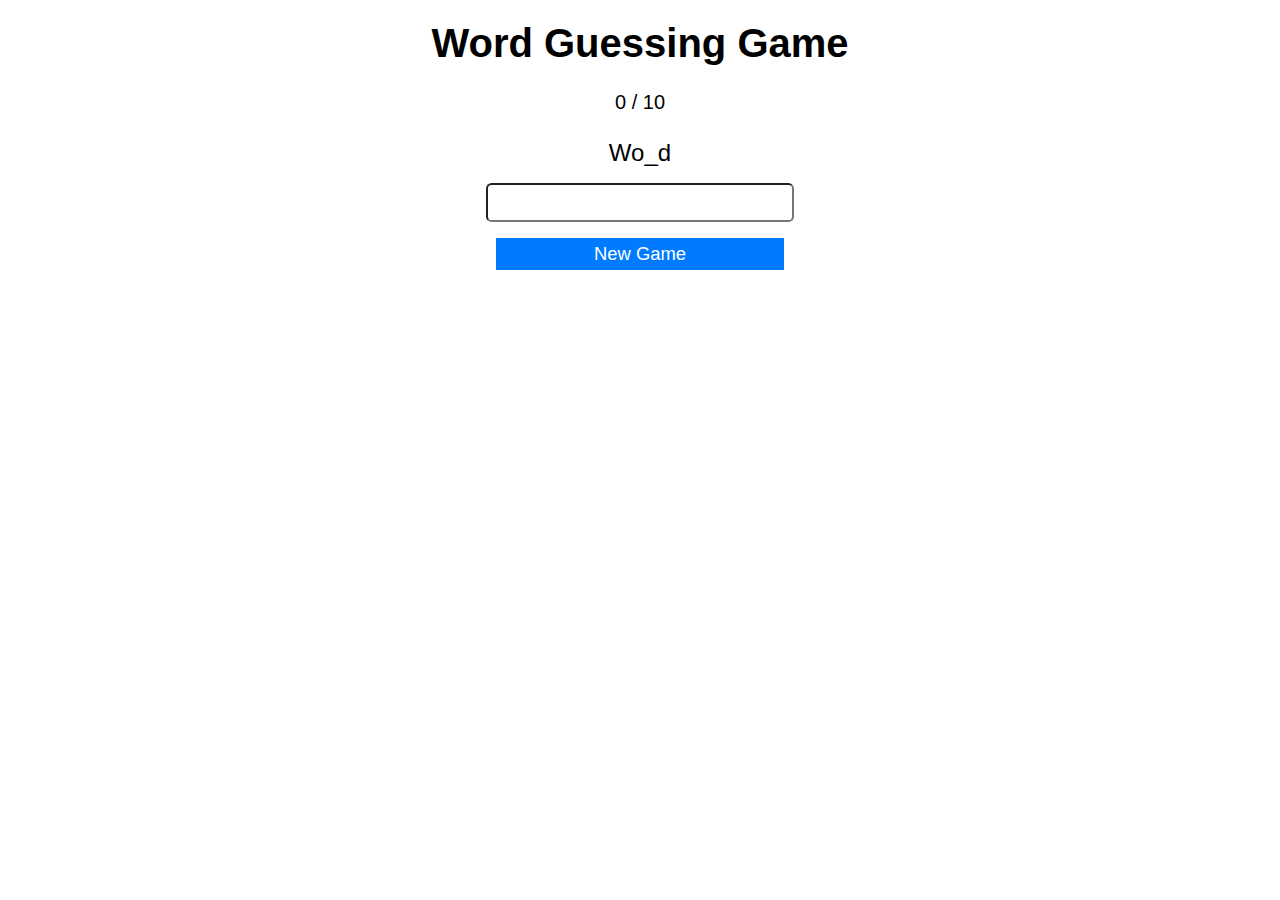
==== word_guessing_game/index.html @ 3e36d0cf "finished the basic requirements" ====
<!DOCTYPE html>
<html lang="en">
<head>
    <meta charset="UTF-8">
    <meta http-equiv="X-UA-Compatible" content="IE=edge">
    <meta name="viewport" content="width=device-width, initial-scale=1.0">
    <title>Word Guessing Game</title>
    <link rel="stylesheet" href="style.css">
</head>
<body>
    <div class="container">
        <header>Word Guessing Game</header>
        <div class="incorrectGuesses__wrapper">
            <span class="incorrectGuesses" id="chances">0 / 10</span>
        </div>
        <div class="word__wrapper">
            <span class="word" id="word">Wo_d</span>
        </div>
        <div class="inputBox__wrapper">
            <input type="text" class="inputBox" id="inputBox">
        </div>
        <div class="newGameBtn__wrapper">
            <button class="newGameBtn" id="newGame">New Game</button>
        </div>
    </div>
    
    <script src="main.js"></script>
</body>
</html>
---- word_guessing_game/style.css ----
html * {
    font-family: Arial, Helvetica, sans-serif;
    font-size: 1.25rem;
}
.container{
    display: flex;
    flex-direction: column;
    align-items: center;
}

header{
    margin: 1%;
    font-weight: bolder;
    font-size: 2.5rem;
}

.incorrectGuesses__wrapper{
    margin: 1%;
}

.word__wrapper{
    margin: 1%;
}

#word{
    font-size: 1.5rem;
    /* font-weight: ; */
}

.inputBox__wrapper{
    margin: 0 auto 1% auto;
}

#inputBox{
    width: 18rem;
    height: 1.5rem;
    margin: 1% auto;
    padding: 0.35rem 0.5rem 0.35rem 0.5rem;
    outline: none;
    border-width: 0.15rem;
    border-radius: 0.35rem;
}

#inputBox:focus{
    outline: none;
    border: 0.15rem solid #F283AA;
    box-shadow: none;
}

#newGame{
    font-size: 1.15rem;
    width: 18rem;
    height: 2rem;
    color: white;
    background-color: #007BFF;
    border-width: 0;
}

#newGame:hover{
    background-color: #0056B3;
}
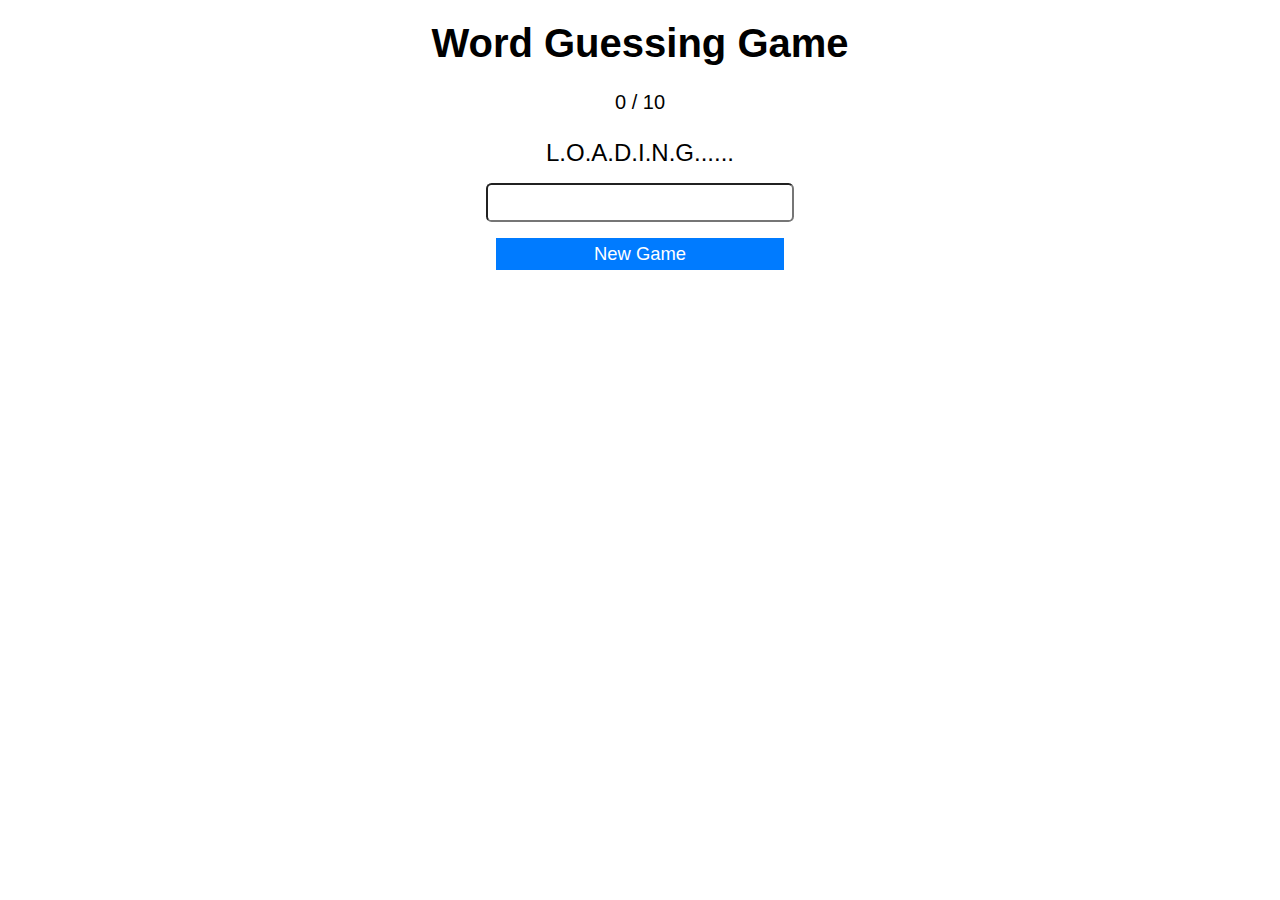
==== commit 223bfe03: "cleaned up the code" ====
--- a/word_guessing_game/index.html
+++ b/word_guessing_game/index.html
@@ -14,7 +14,7 @@
             <span class="incorrectGuesses" id="chances">0 / 10</span>
         </div>
         <div class="word__wrapper">
-            <span class="word" id="word">Wo_d</span>
+            <span class="word" id="word">L.O.A.D.I.N.G......</span>
         </div>
         <div class="inputBox__wrapper">
             <input type="text" class="inputBox" id="inputBox">
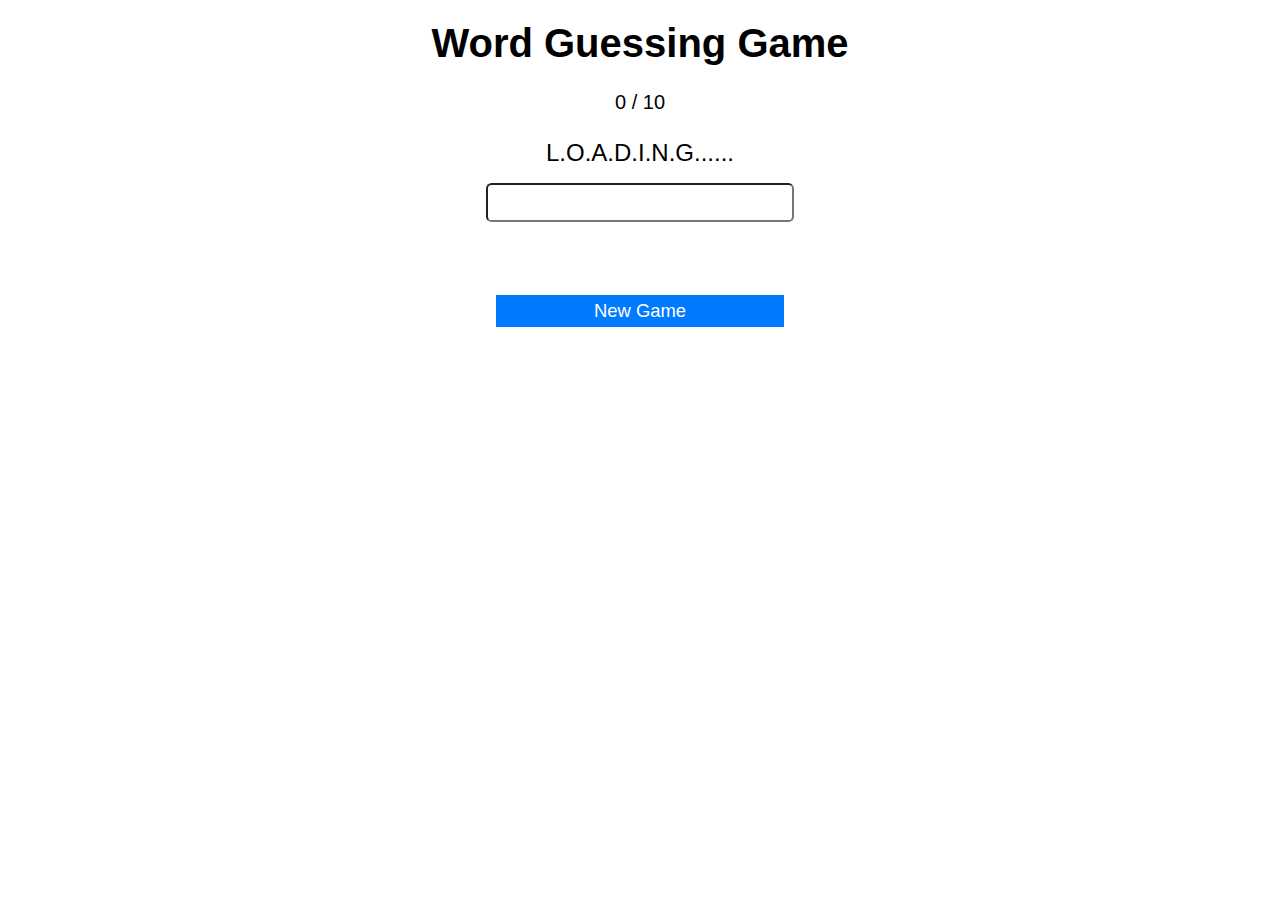
==== commit 9c7cb5fc: "implemented user input history" ====
--- a/word_guessing_game/index.html
+++ b/word_guessing_game/index.html
@@ -19,6 +19,9 @@
         <div class="inputBox__wrapper">
             <input type="text" class="inputBox" id="inputBox">
         </div>
+        <div class="guessHistory__wrapper">
+            <span class="guessHistory guessHistory--true"> </span><span class="guessHistory guessHistory--false"> </span>
+        </div>
         <div class="newGameBtn__wrapper">
             <button class="newGameBtn" id="newGame">New Game</button>
         </div>
--- a/word_guessing_game/style.css
+++ b/word_guessing_game/style.css
@@ -25,6 +25,25 @@
 #word{
     font-size: 1.5rem;
     /* font-weight: ; */
+}
+
+.guessHistory__wrapper{
+    margin: 0 auto 2% auto;
+    height: 2rem;
+    display: flex;
+    flex-direction: row;
+    justify-content: center;
+}
+
+.guessHistory{
+    margin: auto 1rem auto 1rem;
+}
+
+.guessHistory--false{
+    color: #FF0000;
+}
+.guessHistory--true{
+    color:#2AC92A;
 }
 
 .inputBox__wrapper{
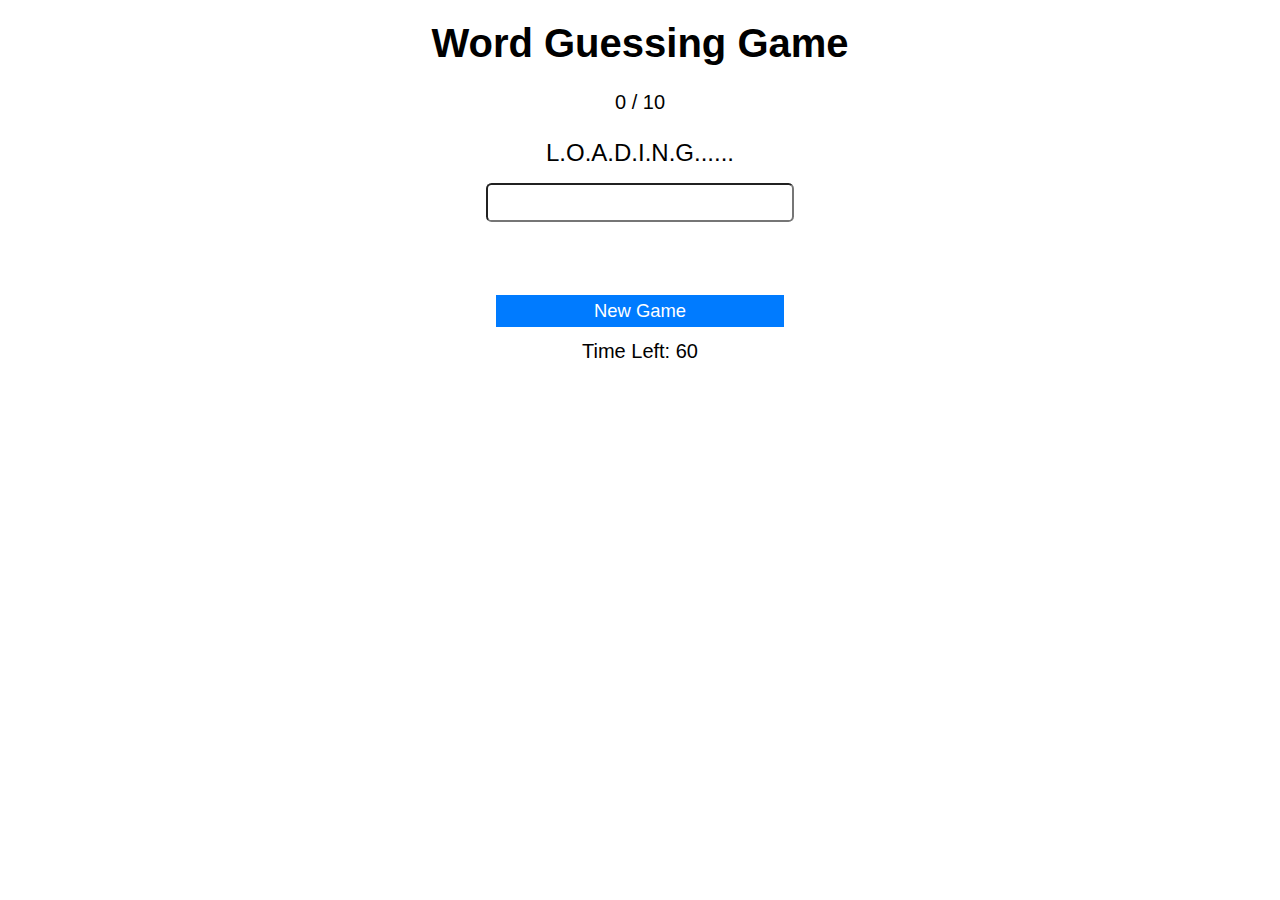
==== commit a7819efa: "finished bonus requirements \n  - implemented 60-sec time limit using setTimeout instead of setInter" ====
--- a/word_guessing_game/index.html
+++ b/word_guessing_game/index.html
@@ -25,6 +25,10 @@
         <div class="newGameBtn__wrapper">
             <button class="newGameBtn" id="newGame">New Game</button>
         </div>
+        <div class="timer__wrapper">
+            <span>Time Left:</span>
+            <span class="timer"></span>
+        </div>
     </div>
     
     <script src="main.js"></script>
--- a/word_guessing_game/style.css
+++ b/word_guessing_game/style.css
@@ -77,4 +77,8 @@
 
 #newGame:hover{
     background-color: #0056B3;
+}
+
+.timer__wrapper{
+    margin-top: 1%;
 }